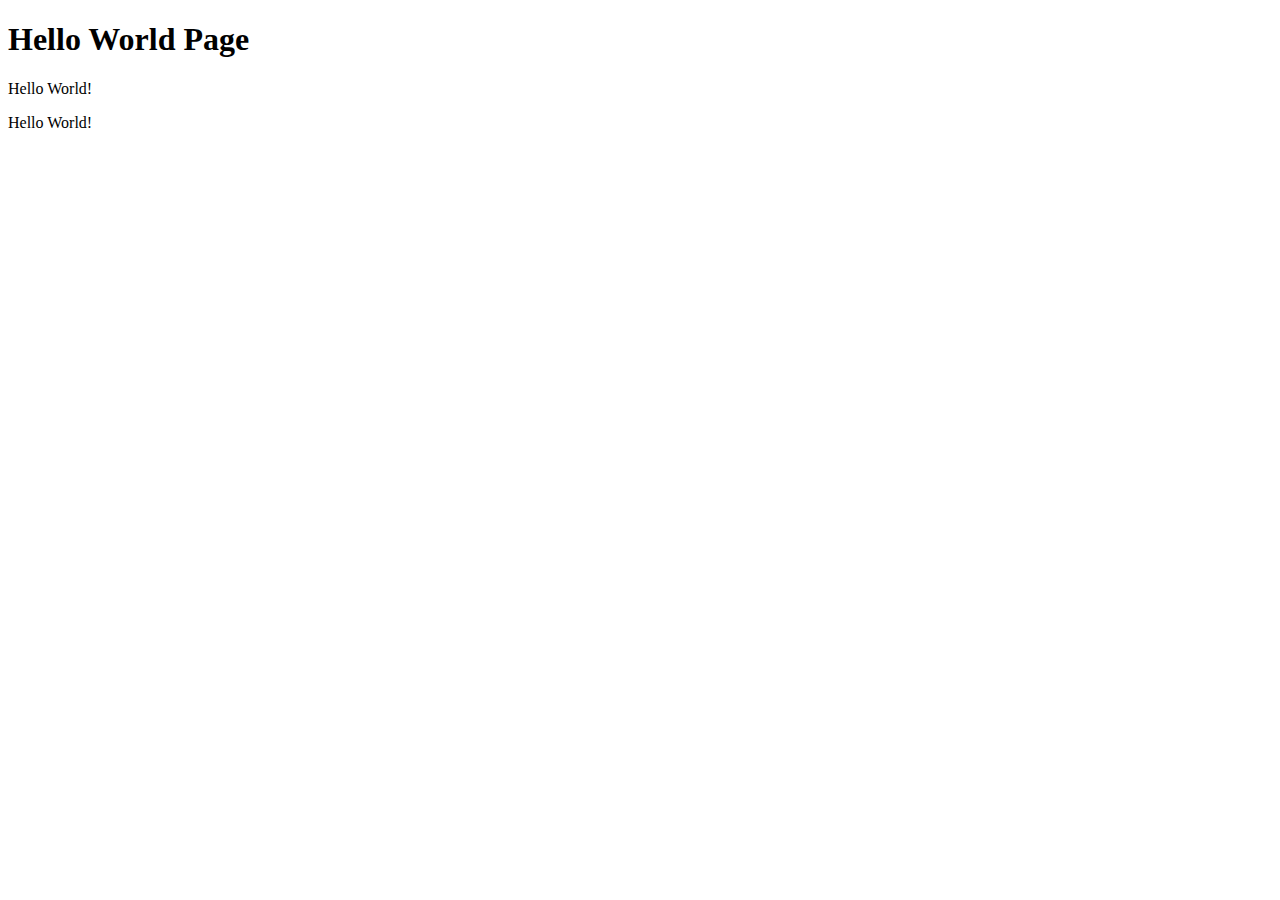
==== exercises/ex1/index.html @ edbb0c48 "Create index.html" ====
<!DOCTYPE html>
<html lang="en">
    <head>
        <meta charset="utf-8"/>
        <title>Elon Ifrah</title>
    </head>
    <body>
        <h1>Hello World Page</h1>
        <p>Hello World!</p>
        <section>Hello World!</section>
    </body>
</html>
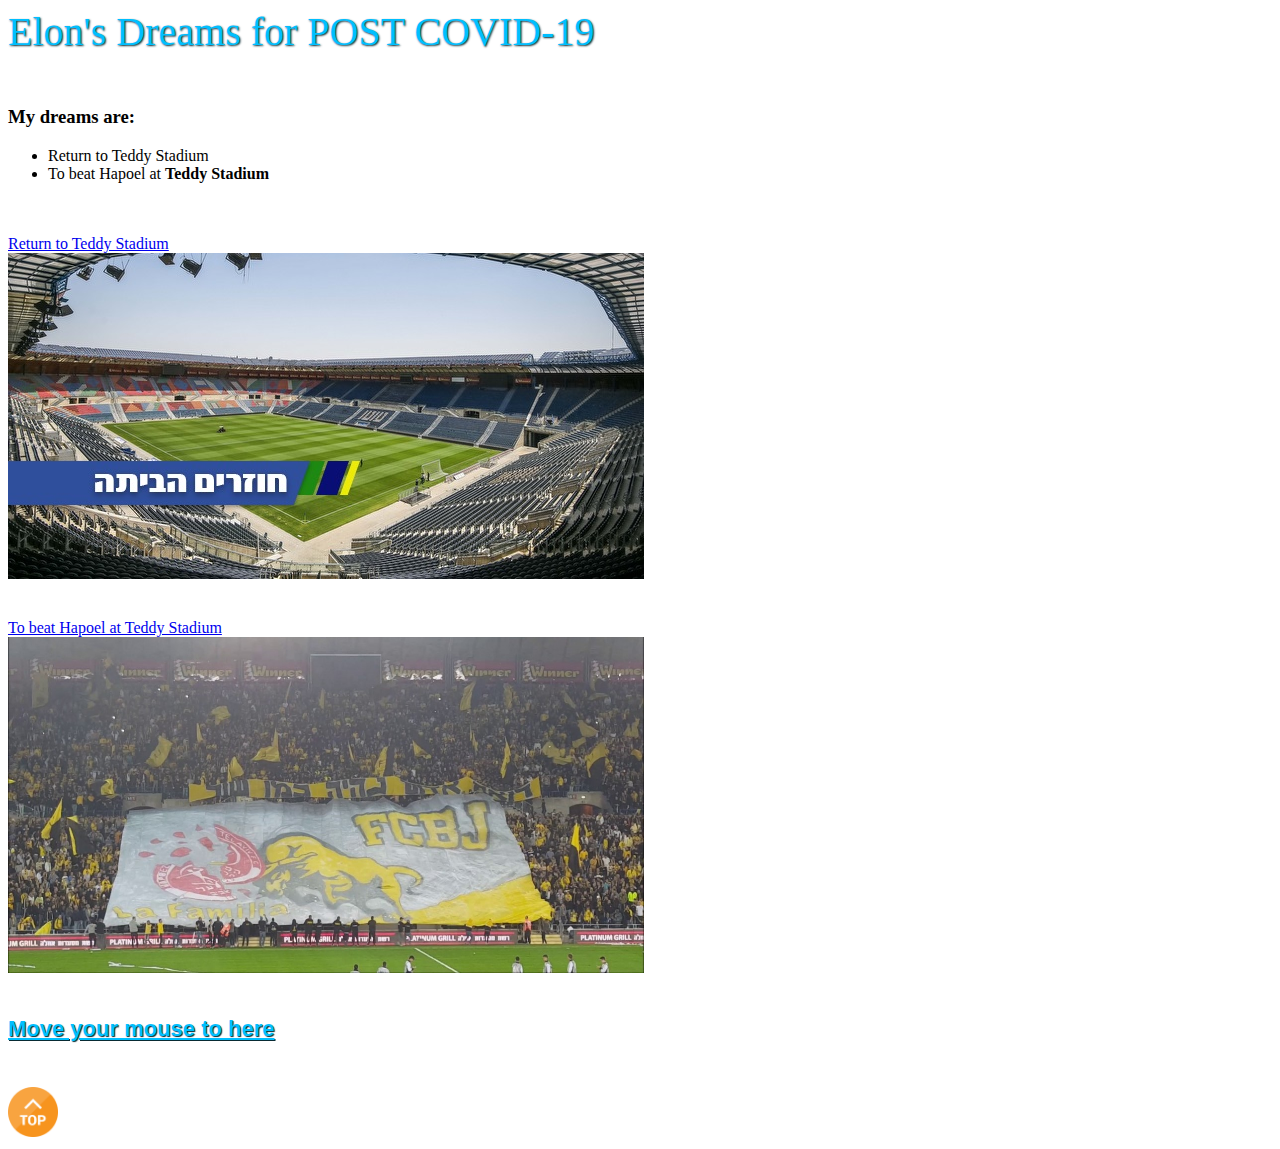
==== commit 7aa084b9: "Home Work ex1" ====
--- a/exercises/ex1/index.html
+++ b/exercises/ex1/index.html
@@ -1,12 +1,40 @@
 <!DOCTYPE html>
-<html lang="en">
+<html lang="en-US">
+
     <head>
-        <meta charset="utf-8"/>
+        <meta charset="UTF-8"/>
+        <meta name="viewport" content="width=device-width, initial-scale=1" />
+        <meta http-equiv="X-UA-Compatible" content="IE=egde" />
         <title>Elon Ifrah</title>
+        <link href="CSS/style.css" rel="stylesheet" />   
     </head>
     <body>
-        <h1>Hello World Page</h1>
-        <p>Hello World!</p>
-        <section>Hello World!</section>
+        <header>
+        <h1>Elon's Dreams for POST COVID-19</h1>
+        </header>
+        <h3>My dreams are:</h3>
+        <ul>
+            <li>Return to Teddy Stadium</li>
+            <li>To beat Hapoel at <b>Teddy Stadium</b></li>
+        </ul>
+        
+        <br><br>
+        <a href="dream-1.html">
+            <div>Return to Teddy Stadium</div>
+            <img src="images/Teddy Stadium.jpg" alt="Teddy Stadium" title="Teddy Stadium">
+        </a>
+
+        <br><br><br>
+        <a href="dream-2.html">
+            <div>To beat Hapoel at Teddy Stadium</div>
+            <img src="images/Beat.jpg" width="636" height="336" alt="Beat" title="Beat">
+        </a>
+  
+        <br><br><br>
+        <span><h2> Move your mouse to here </h2></span>
+        <h4> Yalla Beitar! </h4>
+        <br>
+        <a href="#top"> <img src="images/top.png" width=50> </a>
+        
     </body>
 </html>    --- a/exercises/ex1/CSS/style.css
+++ b/exercises/ex1/CSS/style.css
@@ -0,0 +1,70 @@
+     
+    
+body{
+    
+    background-image:url("cool.png");
+    background-size:100%;
+}
+    
+    
+    
+
+  h2 
+		{
+
+			font-size: 25;
+			text-decoration: underline;
+
+		}
+
+
+
+h1 { color: deepskyblue; font-family: 'Rouge Script', cursive; font-size: 40px; font-weight: normal; line-height: 48px; margin: 0 0 50px;  text-shadow: 1px 1px 2px #082b34; }
+
+
+h2 { color: deepskyblue; font-family: 'Julius Sans One', sans-serif; font-size: 22px; font-weight: bold; line-height: 32px; margin: 0 0 24px; text-shadow: 1px 1px 1px #082b34; }
+
+
+
+h4 
+{
+  background-color: Yellow;
+  display: none;
+}
+  
+span:hover + h4 
+{
+  display: inline-block;
+}
+
+
+
+
+
+
+
+
+
+
+
+
+
+
+
+
+
+
+
+
+
+
+
+
+
+
+
+
+
+
+
+
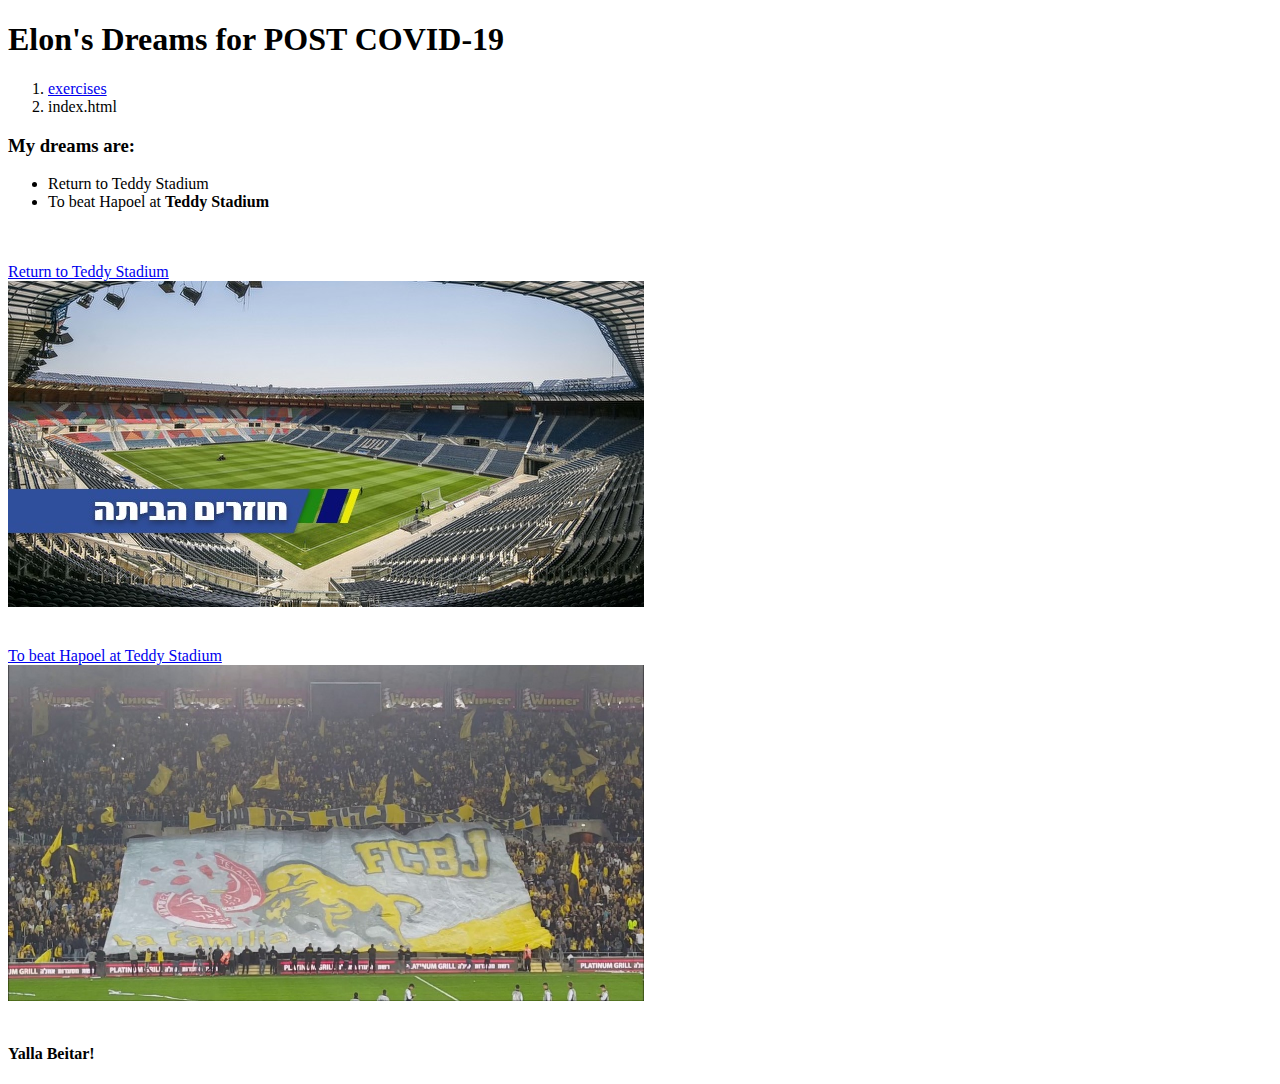
==== commit 9aeeed3f: "update-ex1" ====
--- a/exercises/ex1/index.html
+++ b/exercises/ex1/index.html
@@ -3,15 +3,26 @@
 
     <head>
         <meta charset="UTF-8"/>
+        <title>Elon Ifrah</title>
         <meta name="viewport" content="width=device-width, initial-scale=1" />
         <meta http-equiv="X-UA-Compatible" content="IE=egde" />
-        <title>Elon Ifrah</title>
-        <link href="CSS/style.css" rel="stylesheet" />   
+        <link href="css/style.css" rel="stylesheet" />   
     </head>
+
     <body>
+
         <header>
         <h1>Elon's Dreams for POST COVID-19</h1>
         </header>
+
+        <nav class="crumbs">
+            <ol>
+                <li class="crumb"><a href="/web/exercises.html">exercises</a></li>
+                <li class="crumb">index.html</li>
+            </ol>
+        </nav>
+
+        <main>
         <h3>My dreams are:</h3>
         <ul>
             <li>Return to Teddy Stadium</li>
@@ -30,11 +41,9 @@
             <img src="images/Beat.jpg" width="636" height="336" alt="Beat" title="Beat">
         </a>
   
-        <br><br><br>
-        <span><h2> Move your mouse to here </h2></span>
+        <br><br>
         <h4> Yalla Beitar! </h4>
-        <br>
-        <a href="#top"> <img src="images/top.png" width=50> </a>
-        
+        </main>
+       
     </body>
 </html>    